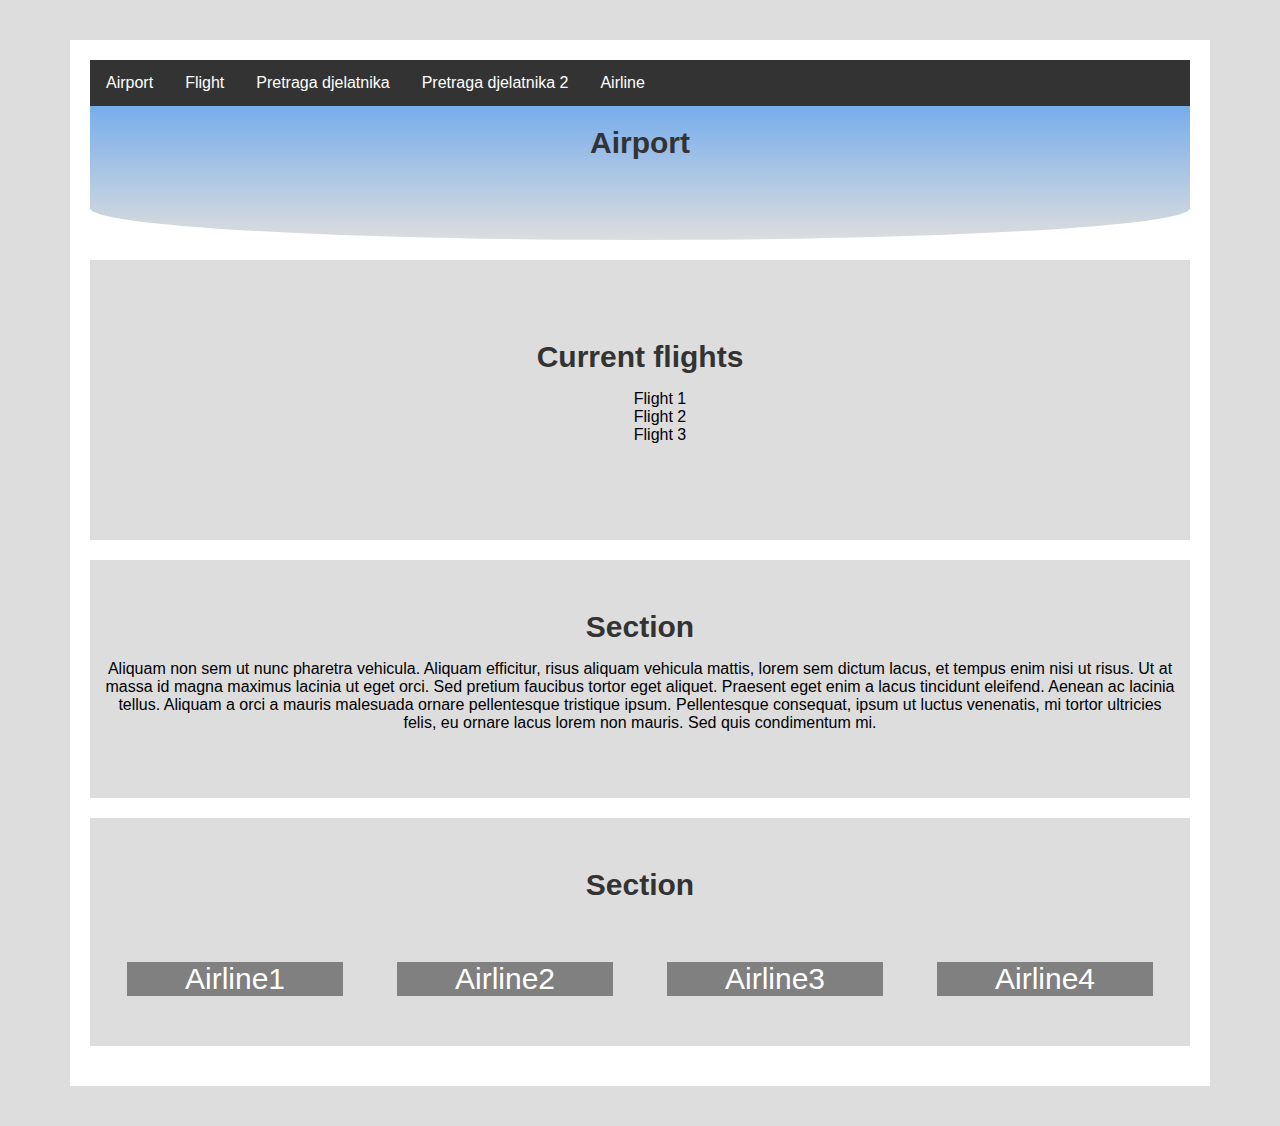
==== DZ 1/index.html @ 45cd474f "preimenovanje foldera" ====
<!DOCTYPE html>
<html lang="en">

<head>
	<title>Airport</title>
	<meta name="viewport" content="width=device-width, initial-scale=1.0">
	<meta charset="UTF-8">
	<link rel="stylesheet" type="text/css" href="index.css">
</head>

<body>
	<div class="container">
		<header class="nav">
			<ul class="topnav">
				<li><a href="#home">Airport</a></li>
				<li><a href="#flight">Flight</a></li>
				<li><a href="/rnwa/zadaca2/search.html">Pretraga djelatnika</a></li>
				<li><a href="/rnwa/zadaca3/search-jquery.html">Pretraga djelatnika 2</a></li>
				<li><a href="#airline">Airline</a></li>
			</ul>
			<h1>Airport</h1>
		</header>

		<section class="header">
			<div class="flights">
				<h1>
					Current flights
				</h1>
				<div>
					<ul class="flight-list">
						<li>Flight 1</li>
						<li>Flight 2</li>
						<li>Flight 3</li>
					</ul>
				</div>
			</div>
		</section>

		<section class="section">
			<h1>Section</h1>
			<div>
				<p>
					Aliquam non sem ut nunc pharetra vehicula. Aliquam efficitur, risus aliquam vehicula mattis, lorem
					sem dictum lacus, et tempus enim nisi ut risus. Ut at massa id magna maximus lacinia ut eget orci.
					Sed pretium faucibus tortor eget aliquet. Praesent eget enim a lacus tincidunt eleifend. Aenean ac
					lacinia tellus. Aliquam a orci a mauris malesuada ornare pellentesque tristique ipsum. Pellentesque
					consequat, ipsum ut luctus venenatis, mi tortor ultricies felis, eu ornare lacus lorem non mauris.
					Sed quis condimentum mi.
				</p>
			</div>
		</section>

		<section class="section">
			<h1>Section</h1>
			<div class="content">
				<div class="card">
					Airline1
				</div>
				<div class="card">
					Airline2
				</div>
				<div class="card">
					Airline3
				</div>
				<div class="card">
					Airline4
				</div>
			</div>
		</section>

	</div>
</body>

</html>
---- DZ 1/index.css ----
body{
	margin:0;
	font-family: sans-serif;
	background-color: #dddddd;
}

*{
	box-sizing: border-box;
}

.container{
	max-width: 1140px;
	background-color: #ffffff;
	height:auto;
	margin:40px auto;
	padding:20px;
}

h1{
	font-size:30px;
	margin:0;
	font-family: "Proxima Nova", "Neue Helvetica", Helvetica;
	color: #333;
}

.nav{
	width: 100%;
	height: 180px;
	background-color:rgb(144, 182, 238);
	background: linear-gradient(to top, #dddddd, rgb(84, 157, 241)); 
	text-align: center;
	margin-bottom:20px;
	border-radius: 0 0 85% 85% / 30%; 
}

.topnav {
	list-style-type: none;
	margin: 0;
	padding: 0;
	overflow: hidden;
	background-color: #333;
	margin-bottom: 20px;
}
  
.topnav li {
	float: left;
}
  
.topnav li a {
	display: block;
	color: white;
	text-align: center;
	padding: 14px 16px;
	text-decoration: none;
}

ul.topnav li a:hover {
	background-color: #dddddd;
	color: black;
}

.header{
	width: 100%;
	background-color:#dddddd; 
	text-align: center;
	padding: 80px 15px;
	margin-bottom:20px;
	margin-top: 20px;
}

.flights{
	display: flex;
	flex-direction: column;
	justify-content: center;
}

.section{
	width: 100%;
	background-color:#dddddd; 
	text-align: center;
	padding:50px 10px;
	margin-bottom:20px;
}

.content{
	width: 100%;
	margin-top:60px;
	display: flex;
	align-items: center;
	justify-content: space-around;
}

.card{
	width:20%;
	padding:0px 10px;
	background-color:gray;
	font-size:30px;
	color:#fff;
}

.flight-list{
	display: block;
	list-style: none;
}

.search{
	border: none;
	background-color: transparent;
	border-bottom: 1px solid black;
	outline: none;
	margin-left: 5px;

}
.header form{
	font-weight: bold;
	margin-bottom: 20px;
}

#txtHint{
	display: flex;
	justify-content: center;
}

#txtHint table{
	border-collapse: collapse;
}
td, th {
	border: 1px solid rgb(85, 85, 85);
	padding: 5px;
}
tr:nth-child(even) {
	background-color: rgb(144, 182, 238);
}

@media screen and (max-width: 600px) {
	.topnav li.right, 
	.topnav li {
		float: none;
	}
	.nav{
		height: 300px;
	}
	.content{
		flex-direction: column;
	}
	.card{
		width: 50%;
		margin-bottom: 20px;
	}
}
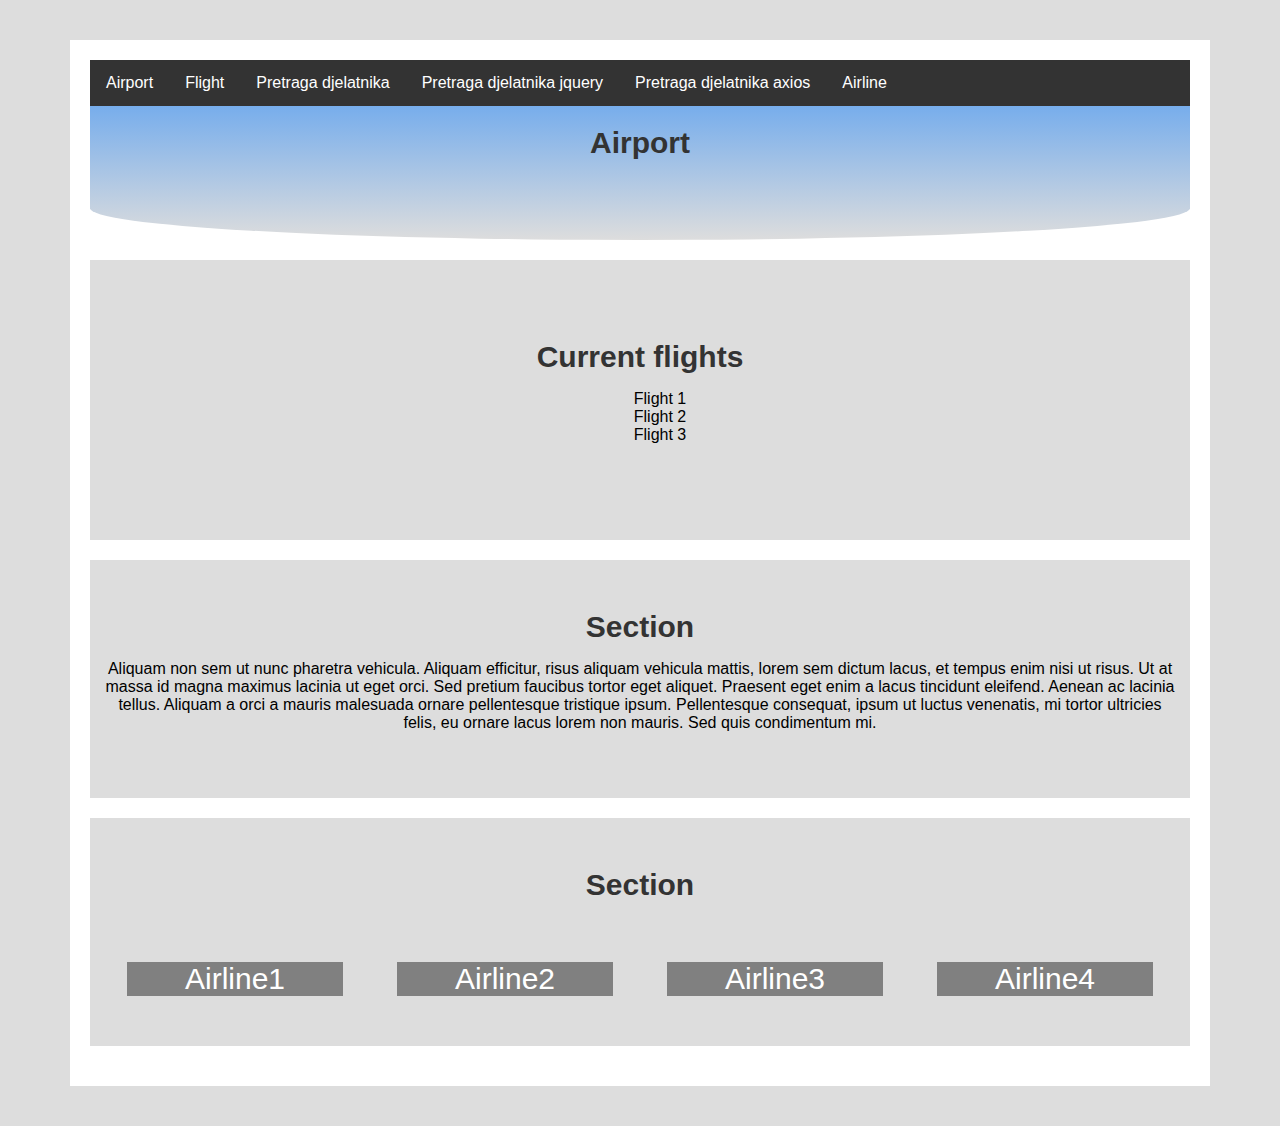
==== commit f2a5d92c: "DZ 2.3 - axios" ====
--- a/DZ 1/index.html
+++ b/DZ 1/index.html
@@ -14,8 +14,9 @@
 			<ul class="topnav">
 				<li><a href="#home">Airport</a></li>
 				<li><a href="#flight">Flight</a></li>
-				<li><a href="/rnwa/zadaca2/search.html">Pretraga djelatnika</a></li>
-				<li><a href="/rnwa/zadaca3/search-jquery.html">Pretraga djelatnika 2</a></li>
+				<li><a href="/rnwa/DZ 2.1/search.html">Pretraga djelatnika</a></li>
+				<li><a href="/rnwa/DZ 2.2/search-jquery.html">Pretraga djelatnika jquery</a></li>
+				<li><a href="/rnwa/DZ 2.3/search-axios.html">Pretraga djelatnika axios</a></li>
 				<li><a href="#airline">Airline</a></li>
 			</ul>
 			<h1>Airport</h1>
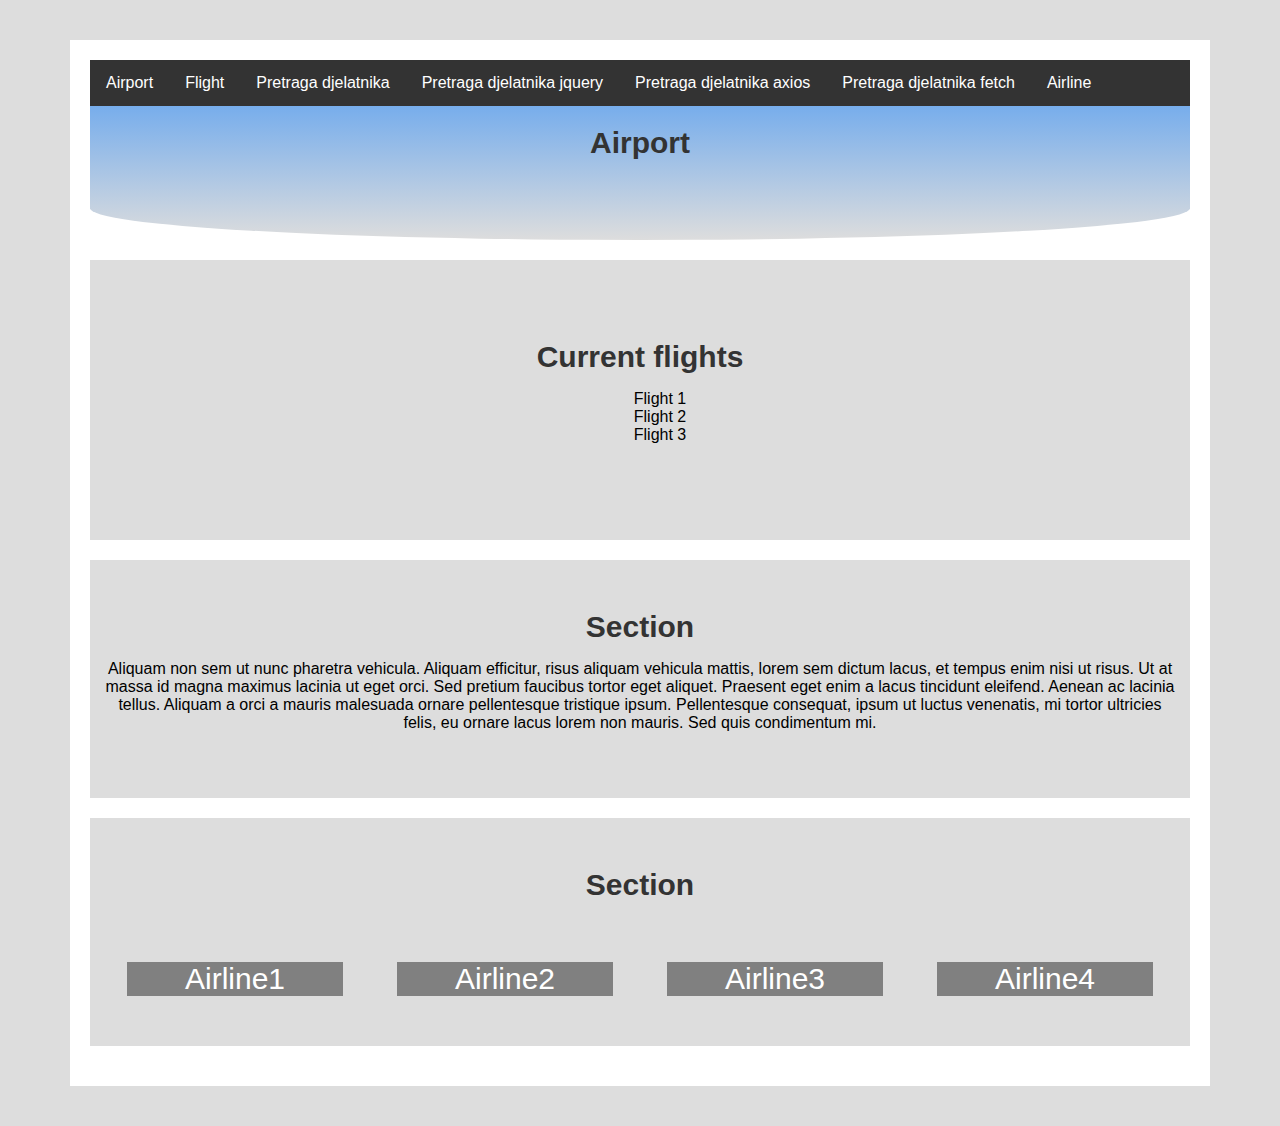
==== commit 0c9849ec: "DZ 2.4 - fetch api" ====
--- a/DZ 1/index.html
+++ b/DZ 1/index.html
@@ -17,6 +17,7 @@
 				<li><a href="/rnwa/DZ 2.1/search.html">Pretraga djelatnika</a></li>
 				<li><a href="/rnwa/DZ 2.2/search-jquery.html">Pretraga djelatnika jquery</a></li>
 				<li><a href="/rnwa/DZ 2.3/search-axios.html">Pretraga djelatnika axios</a></li>
+				<li><a href="/rnwa/DZ 2.4/search-fetch.html">Pretraga djelatnika fetch</a></li>
 				<li><a href="#airline">Airline</a></li>
 			</ul>
 			<h1>Airport</h1>
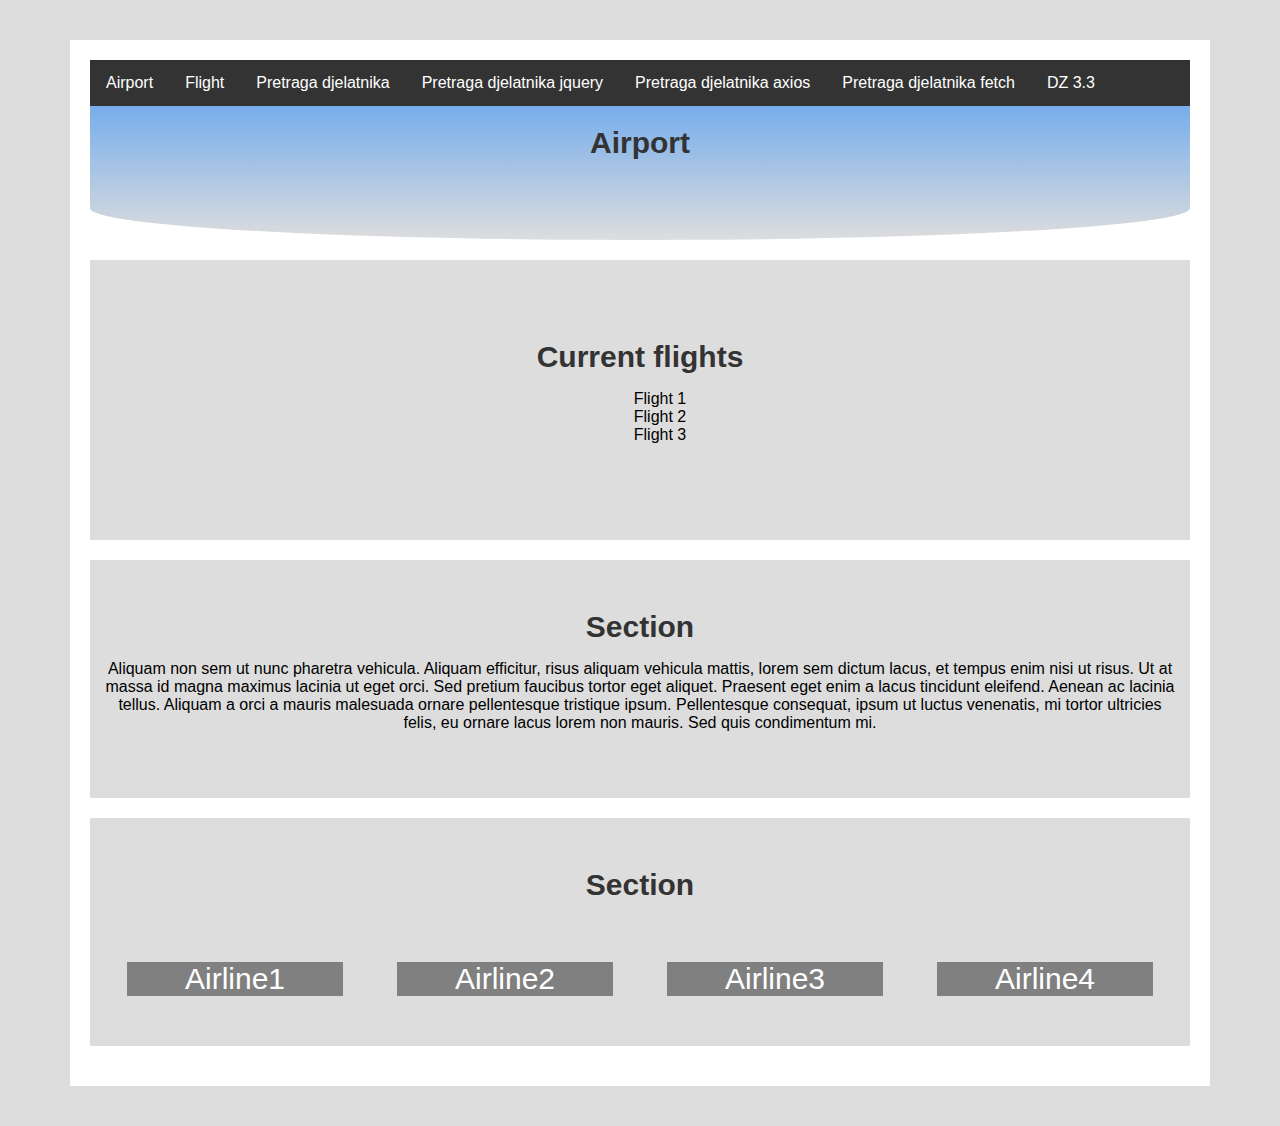
==== commit d34d171e: "connect with client" ====
--- a/DZ 1/index.html
+++ b/DZ 1/index.html
@@ -18,7 +18,7 @@
 				<li><a href="/rnwa/DZ 2.2/search-jquery.html">Pretraga djelatnika jquery</a></li>
 				<li><a href="/rnwa/DZ 2.3/search-axios.html">Pretraga djelatnika axios</a></li>
 				<li><a href="/rnwa/DZ 2.4/search-fetch.html">Pretraga djelatnika fetch</a></li>
-				<li><a href="#airline">Airline</a></li>
+				<li><a href="/rnwa/DZ 3.3/employee/rest.html">DZ 3.3</a></li>
 			</ul>
 			<h1>Airport</h1>
 		</header>
--- a/DZ 1/index.css
+++ b/DZ 1/index.css
@@ -103,6 +103,10 @@
 	list-style: none;
 }
 
+.inputDiv {
+	padding: 10px 5px;
+}
+
 .search{
 	border: none;
 	background-color: transparent;
